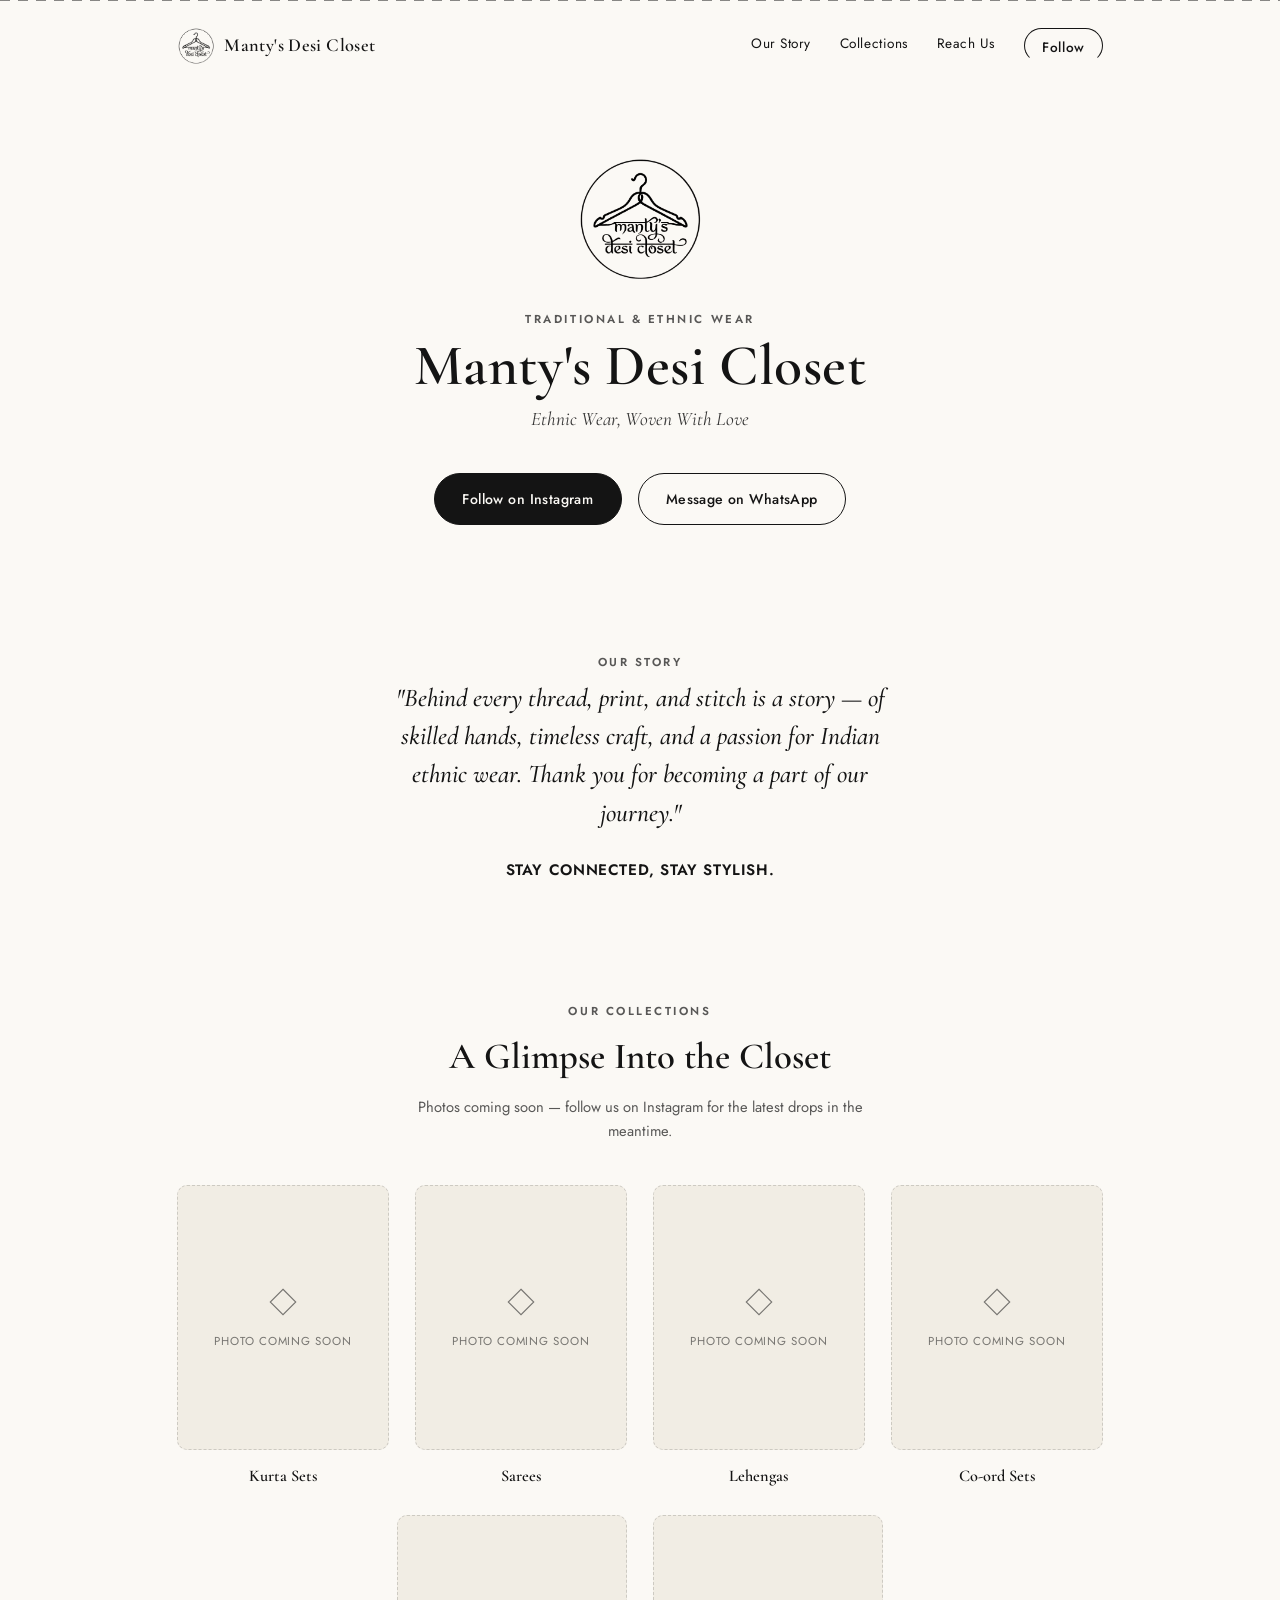
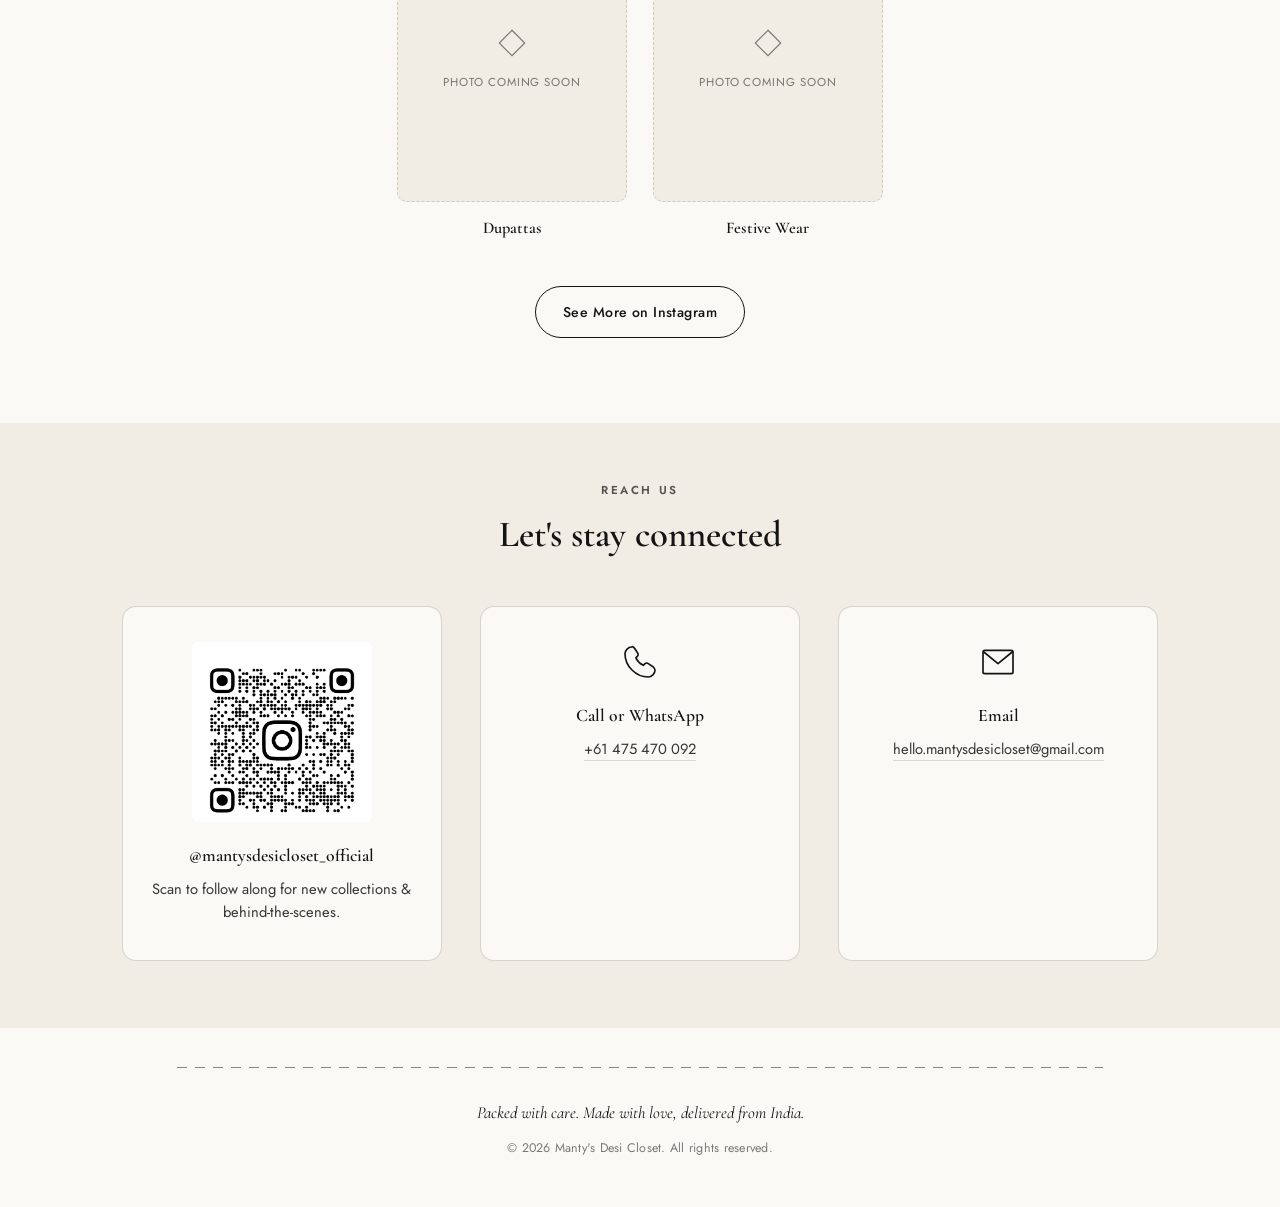
==== index.html @ e82a2940 "Add files via upload" ====
<!doctype html>
<html lang="en">
<head>
<meta charset="UTF-8">
<meta name="viewport" content="width=device-width, initial-scale=1.0">
<title>Manty's Desi Closet — Ethnic Wear, Woven With Love</title>
<meta name="description" content="Manty's Desi Closet — traditional Indian ethnic wear, handpicked and packed with care. Follow us on Instagram for the latest collections.">

<link rel="preconnect" href="https://fonts.googleapis.com">
<link rel="preconnect" href="https://fonts.gstatic.com" crossorigin>
<link href="https://fonts.googleapis.com/css2?family=Cormorant+Garamond:ital,wght@0,500;0,600;1,500&family=Jost:wght@400;500;600&display=swap" rel="stylesheet">
<link rel="stylesheet" href="style.css">
</head>
<body>

<div class="stitch-border top" aria-hidden="true"></div>

<header class="nav">
  <a class="nav__mark" href="#top" aria-label="Manty's Desi Closet — home">
    <img src="assets/logo.png" alt="" width="40" height="40">
    <span>Manty's Desi Closet</span>
  </a>
  <nav class="nav__links">
    <a href="#story">Our Story</a>
    <a href="#gallery">Collections</a>
    <a href="#reach">Reach Us</a>
    <a class="nav__cta" href="https://instagram.com/mantysdesicloset_official" target="_blank" rel="noopener">Follow</a>
  </nav>
</header>

<main id="top">

  <!-- ============ HERO ============ -->
  <section class="hero">
    <img class="hero__emblem" src="assets/logo.png" alt="Manty's Desi Closet emblem — a hanger with the brand name">
    <p class="eyebrow">Traditional &amp; Ethnic Wear</p>
    <h1>Manty's Desi Closet</h1>
    <p class="tagline">Ethnic Wear, Woven With Love</p>

    <div class="hero__actions">
      <a class="btn btn--solid" href="https://instagram.com/mantysdesicloset_official" target="_blank" rel="noopener">
        Follow on Instagram
      </a>
      <a class="btn btn--outline" href="https://wa.me/61475470092" target="_blank" rel="noopener">
        Message on WhatsApp
      </a>
    </div>
  </section>

  <!-- ============ STITCH DIVIDER (signature element) ============ -->
  <div class="stitch-divider" aria-hidden="true">
    <svg viewBox="0 0 1200 60" preserveAspectRatio="none">
      <path class="stitch-path" d="M0,30 C 150,0 300,60 450,30 C 600,0 750,60 900,30 C 1000,10 1100,50 1200,30"/>
    </svg>
  </div>

  <!-- ============ STORY ============ -->
  <section class="story" id="story">
    <p class="eyebrow">Our Story</p>
    <blockquote>
      "Behind every thread, print, and stitch is a story — of skilled hands,
      timeless craft, and a passion for Indian ethnic wear. Thank you for
      becoming a part of our journey."
    </blockquote>
    <p class="story__sub">Stay connected, stay stylish.</p>
  </section>

  <div class="stitch-divider stitch-divider--flip" aria-hidden="true">
    <svg viewBox="0 0 1200 60" preserveAspectRatio="none">
      <path class="stitch-path" d="M0,30 C 150,0 300,60 450,30 C 600,0 750,60 900,30 C 1000,10 1100,50 1200,30"/>
    </svg>
  </div>

  <!-- ============ GALLERY / PRODUCTS ============
       HOW TO ADD YOUR OWN PHOTOS:
       1. Drop your product photos into the assets/gallery/ folder
          (portrait photos, roughly 4:5 ratio, work best).
       2. For each <figure class="gallery__item"> below, replace the
          <div class="gallery__placeholder">...</div> block with:
            <img src="assets/gallery/your-photo.jpg" alt="Describe the outfit">
       3. Update the <figcaption> text with the product name/price if you'd like.
       4. Duplicate a <figure> block to add more items, or delete extras.
  ============================================================ -->
  <section class="gallery" id="gallery">
    <p class="eyebrow">Our Collections</p>
    <h2>A Glimpse Into the Closet</h2>
    <p class="gallery__intro">Photos coming soon — follow us on Instagram for the latest drops in the meantime.</p>

    <div class="gallery__grid">

      <figure class="gallery__item">
        <div class="gallery__placeholder">
          <svg viewBox="0 0 48 48" aria-hidden="true"><path d="M24 6 L42 24 L24 42 L6 24 Z" fill="none" stroke="currentColor" stroke-width="1.5"/></svg>
          <span>Photo coming soon</span>
        </div>
        <figcaption>Kurta Sets</figcaption>
      </figure>

      <figure class="gallery__item">
        <div class="gallery__placeholder">
          <svg viewBox="0 0 48 48" aria-hidden="true"><path d="M24 6 L42 24 L24 42 L6 24 Z" fill="none" stroke="currentColor" stroke-width="1.5"/></svg>
          <span>Photo coming soon</span>
        </div>
        <figcaption>Sarees</figcaption>
      </figure>

      <figure class="gallery__item">
        <div class="gallery__placeholder">
          <svg viewBox="0 0 48 48" aria-hidden="true"><path d="M24 6 L42 24 L24 42 L6 24 Z" fill="none" stroke="currentColor" stroke-width="1.5"/></svg>
          <span>Photo coming soon</span>
        </div>
        <figcaption>Lehengas</figcaption>
      </figure>

      <figure class="gallery__item">
        <div class="gallery__placeholder">
          <svg viewBox="0 0 48 48" aria-hidden="true"><path d="M24 6 L42 24 L24 42 L6 24 Z" fill="none" stroke="currentColor" stroke-width="1.5"/></svg>
          <span>Photo coming soon</span>
        </div>
        <figcaption>Co-ord Sets</figcaption>
      </figure>

      <figure class="gallery__item">
        <div class="gallery__placeholder">
          <svg viewBox="0 0 48 48" aria-hidden="true"><path d="M24 6 L42 24 L24 42 L6 24 Z" fill="none" stroke="currentColor" stroke-width="1.5"/></svg>
          <span>Photo coming soon</span>
        </div>
        <figcaption>Dupattas</figcaption>
      </figure>

      <figure class="gallery__item">
        <div class="gallery__placeholder">
          <svg viewBox="0 0 48 48" aria-hidden="true"><path d="M24 6 L42 24 L24 42 L6 24 Z" fill="none" stroke="currentColor" stroke-width="1.5"/></svg>
          <span>Photo coming soon</span>
        </div>
        <figcaption>Festive Wear</figcaption>
      </figure>

    </div>

    <a class="btn btn--outline gallery__cta" href="https://instagram.com/mantysdesicloset_official" target="_blank" rel="noopener">
      See More on Instagram
    </a>
  </section>

  <div class="stitch-divider" aria-hidden="true">
    <svg viewBox="0 0 1200 60" preserveAspectRatio="none">
      <path class="stitch-path" d="M0,30 C 150,0 300,60 450,30 C 600,0 750,60 900,30 C 1000,10 1100,50 1200,30"/>
    </svg>
  </div>

  <!-- ============ REACH US ============ -->
  <section class="reach" id="reach">
    <p class="eyebrow">Reach Us</p>
    <h2>Let's stay connected</h2>

    <div class="reach__grid">

      <article class="reach__card reach__card--qr">
        <img src="assets/qr.png" alt="QR code to follow Manty's Desi Closet on Instagram" width="180" height="180">
        <h3>@mantysdesicloset_official</h3>
        <p>Scan to follow along for new collections &amp; behind-the-scenes.</p>
      </article>

      <article class="reach__card">
        <svg class="reach__icon" viewBox="0 0 48 48" aria-hidden="true">
          <path d="M14 6c-4 0-8 4-8 8 0 15 13 28 28 28 4 0 8-4 8-8 0-2-1-3-2-4l-6-4c-1-1-3-1-4 0l-2 2c-4-2-7-5-9-9l2-2c1-1 1-3 0-4l-4-6c-1-1-2-2-3-1Z" fill="none" stroke="currentColor" stroke-width="2" stroke-linejoin="round"/>
        </svg>
        <h3>Call or WhatsApp</h3>
        <p><a href="tel:+61475470092">+61&nbsp;475&nbsp;470&nbsp;092</a></p>
      </article>

      <article class="reach__card">
        <svg class="reach__icon" viewBox="0 0 48 48" aria-hidden="true">
          <rect x="6" y="10" width="36" height="28" rx="2" fill="none" stroke="currentColor" stroke-width="2"/>
          <path d="M7 12l17 14L41 12" fill="none" stroke="currentColor" stroke-width="2" stroke-linecap="round" stroke-linejoin="round"/>
        </svg>
        <h3>Email</h3>
        <p><a href="mailto:hello.mantysdesicloset@gmail.com">hello.mantysdesicloset@gmail.com</a></p>
      </article>

    </div>
  </section>

</main>

<footer class="footer">
  <div class="stitch-border" aria-hidden="true"></div>
  <p class="footer__note">Packed with care. Made with love, delivered from India.</p>
  <p class="footer__copy">&copy; <span id="year"></span> Manty's Desi Closet. All rights reserved.</p>
</footer>

<script>
  document.getElementById('year').textContent = new Date().getFullYear();

  // Draw-in animation for the stitch dividers when they enter view
  const paths = document.querySelectorAll('.stitch-path');
  paths.forEach(p => {
    const len = p.getTotalLength();
    p.style.strokeDasharray = len;
    p.style.strokeDashoffset = len;
  });
  const io = new IntersectionObserver((entries) => {
    entries.forEach(e => {
      if (e.isIntersecting) {
        e.target.classList.add('is-drawn');
        io.unobserve(e.target);
      }
    });
  }, { threshold: 0.4 });
  document.querySelectorAll('.stitch-divider').forEach(el => io.observe(el));
</script>

</body>
</html>
---- style.css ----
/* ===========================================================
   Manty's Desi Closet — tokens
   =========================================================== */
:root {
  --ink: #141414;
  --paper: #FBF9F5;
  --paper-alt: #F1EDE4;
  --line: rgba(20,20,20,0.16);

  --font-display: 'Cormorant Garamond', serif;
  --font-body: 'Jost', sans-serif;

  --maxw: 1080px;
  --gutter: 6vw;
}

* { box-sizing: border-box; }

html { scroll-behavior: smooth; }

body {
  margin: 0;
  background: var(--paper);
  color: var(--ink);
  font-family: var(--font-body);
  font-weight: 400;
  line-height: 1.6;
  -webkit-font-smoothing: antialiased;
}

a { color: inherit; }

img { max-width: 100%; display: block; }

.eyebrow {
  font-family: var(--font-body);
  font-size: 0.72rem;
  letter-spacing: 0.22em;
  text-transform: uppercase;
  font-weight: 600;
  margin: 0 0 0.6em;
  opacity: 0.7;
}

/* ===========================================================
   Stitched hairline border — used top of page + footer
   =========================================================== */
.stitch-border {
  height: 1px;
  background-image: repeating-linear-gradient(
    to right, var(--ink) 0 10px, transparent 10px 18px
  );
  opacity: 0.5;
}
.stitch-border.top { margin: 0; }

/* ===========================================================
   Nav
   =========================================================== */
.nav {
  max-width: var(--maxw);
  margin: 0 auto;
  padding: 1.6rem var(--gutter) 1rem;
  display: flex;
  align-items: center;
  justify-content: space-between;
  gap: 1rem;
  flex-wrap: wrap;
}
.nav__mark {
  display: flex;
  align-items: center;
  gap: 0.6rem;
  text-decoration: none;
  font-family: var(--font-display);
  font-weight: 600;
  font-size: 1.15rem;
  letter-spacing: 0.02em;
}
.nav__mark img { width: 38px; height: 38px; }
.nav__links {
  display: flex;
  align-items: center;
  gap: 1.8rem;
  font-size: 0.85rem;
  letter-spacing: 0.04em;
}
.nav__links a {
  text-decoration: none;
  padding-bottom: 3px;
  border-bottom: 1px solid transparent;
  transition: border-color 0.2s ease;
}
.nav__links a:not(.nav__cta):hover { border-color: var(--ink); }
.nav__cta {
  border: 1px solid var(--ink);
  padding: 0.5rem 1.1rem;
  border-radius: 999px;
  font-weight: 500;
}
.nav__cta:hover { background: var(--ink); color: var(--paper); }

/* ===========================================================
   Hero
   =========================================================== */
.hero {
  max-width: 720px;
  margin: 0 auto;
  padding: 4.5rem var(--gutter) 3.5rem;
  text-align: center;
  display: flex;
  flex-direction: column;
  align-items: center;
}
.hero__emblem {
  width: 132px;
  height: 132px;
  margin-bottom: 1.6rem;
}
.hero h1 {
  font-family: var(--font-display);
  font-weight: 600;
  font-size: clamp(2.4rem, 6vw, 3.6rem);
  letter-spacing: 0.01em;
  margin: 0 0 0.5rem;
  line-height: 1.05;
}
.hero .tagline {
  font-family: var(--font-display);
  font-style: italic;
  font-size: 1.2rem;
  margin: 0 0 2.4rem;
  opacity: 0.85;
}
.hero__actions {
  display: flex;
  gap: 1rem;
  flex-wrap: wrap;
  justify-content: center;
}

.btn {
  display: inline-block;
  text-decoration: none;
  font-family: var(--font-body);
  font-size: 0.88rem;
  font-weight: 500;
  letter-spacing: 0.03em;
  padding: 0.85rem 1.7rem;
  border-radius: 999px;
  border: 1px solid var(--ink);
  transition: background 0.2s ease, color 0.2s ease, transform 0.15s ease;
}
.btn:hover { transform: translateY(-1px); }
.btn--solid { background: var(--ink); color: var(--paper); }
.btn--solid:hover { background: #000; }
.btn--outline { background: transparent; color: var(--ink); }
.btn--outline:hover { background: var(--ink); color: var(--paper); }

/* ===========================================================
   Signature stitch divider
   =========================================================== */
.stitch-divider {
  max-width: var(--maxw);
  margin: 0 auto;
  padding: 0 var(--gutter);
  line-height: 0;
}
.stitch-divider svg { width: 100%; height: 34px; display: block; }
.stitch-divider--flip svg { transform: scaleY(-1); }
.stitch-path {
  fill: none;
  stroke: var(--ink);
  stroke-width: 2;
  stroke-linecap: round;
  stroke-dasharray: 6 10;
  transition: stroke-dashoffset 1.4s ease;
}
.stitch-path.is-drawn { stroke-dashoffset: 0 !important; }

/* ===========================================================
   Story
   =========================================================== */
.story {
  max-width: 680px;
  margin: 0 auto;
  padding: 2.4rem var(--gutter) 2.8rem;
  text-align: center;
}
.story blockquote {
  margin: 0;
  font-family: var(--font-display);
  font-style: italic;
  font-size: clamp(1.25rem, 3vw, 1.6rem);
  line-height: 1.5;
  font-weight: 500;
}
.story__sub {
  margin: 1.6rem 0 0;
  font-weight: 600;
  letter-spacing: 0.04em;
  font-size: 0.95rem;
  text-transform: uppercase;
}

/* ===========================================================
   Gallery / Products
   =========================================================== */
.gallery {
  max-width: var(--maxw);
  margin: 0 auto;
  padding: 2.6rem var(--gutter) 3.2rem;
  text-align: center;
}
.gallery h2 {
  font-family: var(--font-display);
  font-weight: 600;
  font-size: clamp(1.7rem, 4vw, 2.3rem);
  margin: 0 0 0.6rem;
}
.gallery__intro {
  max-width: 480px;
  margin: 0 auto 2.6rem;
  font-size: 0.92rem;
  opacity: 0.7;
}
.gallery__grid {
  display: flex;
  flex-wrap: wrap;
  justify-content: center;
  gap: 1.6rem;
  margin-bottom: 2.4rem;
}
.gallery__item {
  margin: 0;
  flex: 1 1 200px;
  max-width: 230px;
}
.gallery__item img {
  width: 100%;
  aspect-ratio: 4 / 5;
  object-fit: cover;
  border-radius: 10px;
  border: 1px solid var(--line);
}
.gallery__placeholder {
  aspect-ratio: 4 / 5;
  border: 1px dashed var(--line);
  border-radius: 10px;
  background: var(--paper-alt);
  display: flex;
  flex-direction: column;
  align-items: center;
  justify-content: center;
  gap: 0.8rem;
  color: var(--ink);
}
.gallery__placeholder svg {
  width: 34px;
  height: 34px;
  opacity: 0.55;
}
.gallery__placeholder span {
  font-size: 0.72rem;
  letter-spacing: 0.08em;
  text-transform: uppercase;
  opacity: 0.55;
}
.gallery__item figcaption {
  margin-top: 0.8rem;
  font-family: var(--font-display);
  font-weight: 600;
  font-size: 1.02rem;
}
.gallery__cta { margin-top: 0.4rem; }

/* ===========================================================
   Reach us
   =========================================================== */
.reach {
  background: var(--paper-alt);
  padding: 3.6rem var(--gutter) 4.2rem;
  text-align: center;
}
.reach h2 {
  font-family: var(--font-display);
  font-weight: 600;
  font-size: clamp(1.7rem, 4vw, 2.3rem);
  margin: 0 0 2.6rem;
}
.reach__grid {
  max-width: var(--maxw);
  margin: 0 auto;
  display: flex;
  flex-wrap: wrap;
  justify-content: center;
  gap: 2.4rem;
}
.reach__card {
  flex: 1 1 260px;
  max-width: 320px;
  background: var(--paper);
  border: 1px solid var(--line);
  border-radius: 14px;
  padding: 2.2rem 1.6rem;
  display: flex;
  flex-direction: column;
  align-items: center;
}
.reach__card img { border-radius: 6px; margin-bottom: 1.2rem; }
.reach__icon {
  width: 40px;
  height: 40px;
  color: var(--ink);
  margin-bottom: 1.2rem;
}
.reach__card h3 {
  font-family: var(--font-display);
  font-weight: 600;
  font-size: 1.1rem;
  margin: 0 0 0.5rem;
  word-break: break-word;
}
.reach__card p {
  margin: 0;
  font-size: 0.92rem;
  opacity: 0.85;
}
.reach__card a { text-decoration: none; border-bottom: 1px solid var(--line); }
.reach__card a:hover { border-color: var(--ink); }

/* ===========================================================
   Footer
   =========================================================== */
.footer {
  max-width: var(--maxw);
  margin: 0 auto;
  padding: 2.4rem var(--gutter) 3rem;
  text-align: center;
}
.footer .stitch-border { margin-bottom: 2rem; }
.footer__note {
  font-family: var(--font-display);
  font-style: italic;
  font-size: 1.05rem;
  margin: 0 0 0.8rem;
}
.footer__copy {
  font-size: 0.78rem;
  opacity: 0.55;
  margin: 0;
  letter-spacing: 0.02em;
}

/* ===========================================================
   Responsive
   =========================================================== */
@media (max-width: 760px) {
  .reach__card { flex-basis: 100%; max-width: 380px; }
  .nav__links { gap: 1.1rem; }
}

/* Respect reduced motion */
@media (prefers-reduced-motion: reduce) {
  html { scroll-behavior: auto; }
  .stitch-path { transition: none; stroke-dashoffset: 0; }
}

/* Visible keyboard focus */
a:focus-visible, button:focus-visible {
  outline: 2px solid var(--ink);
  outline-offset: 3px;
}
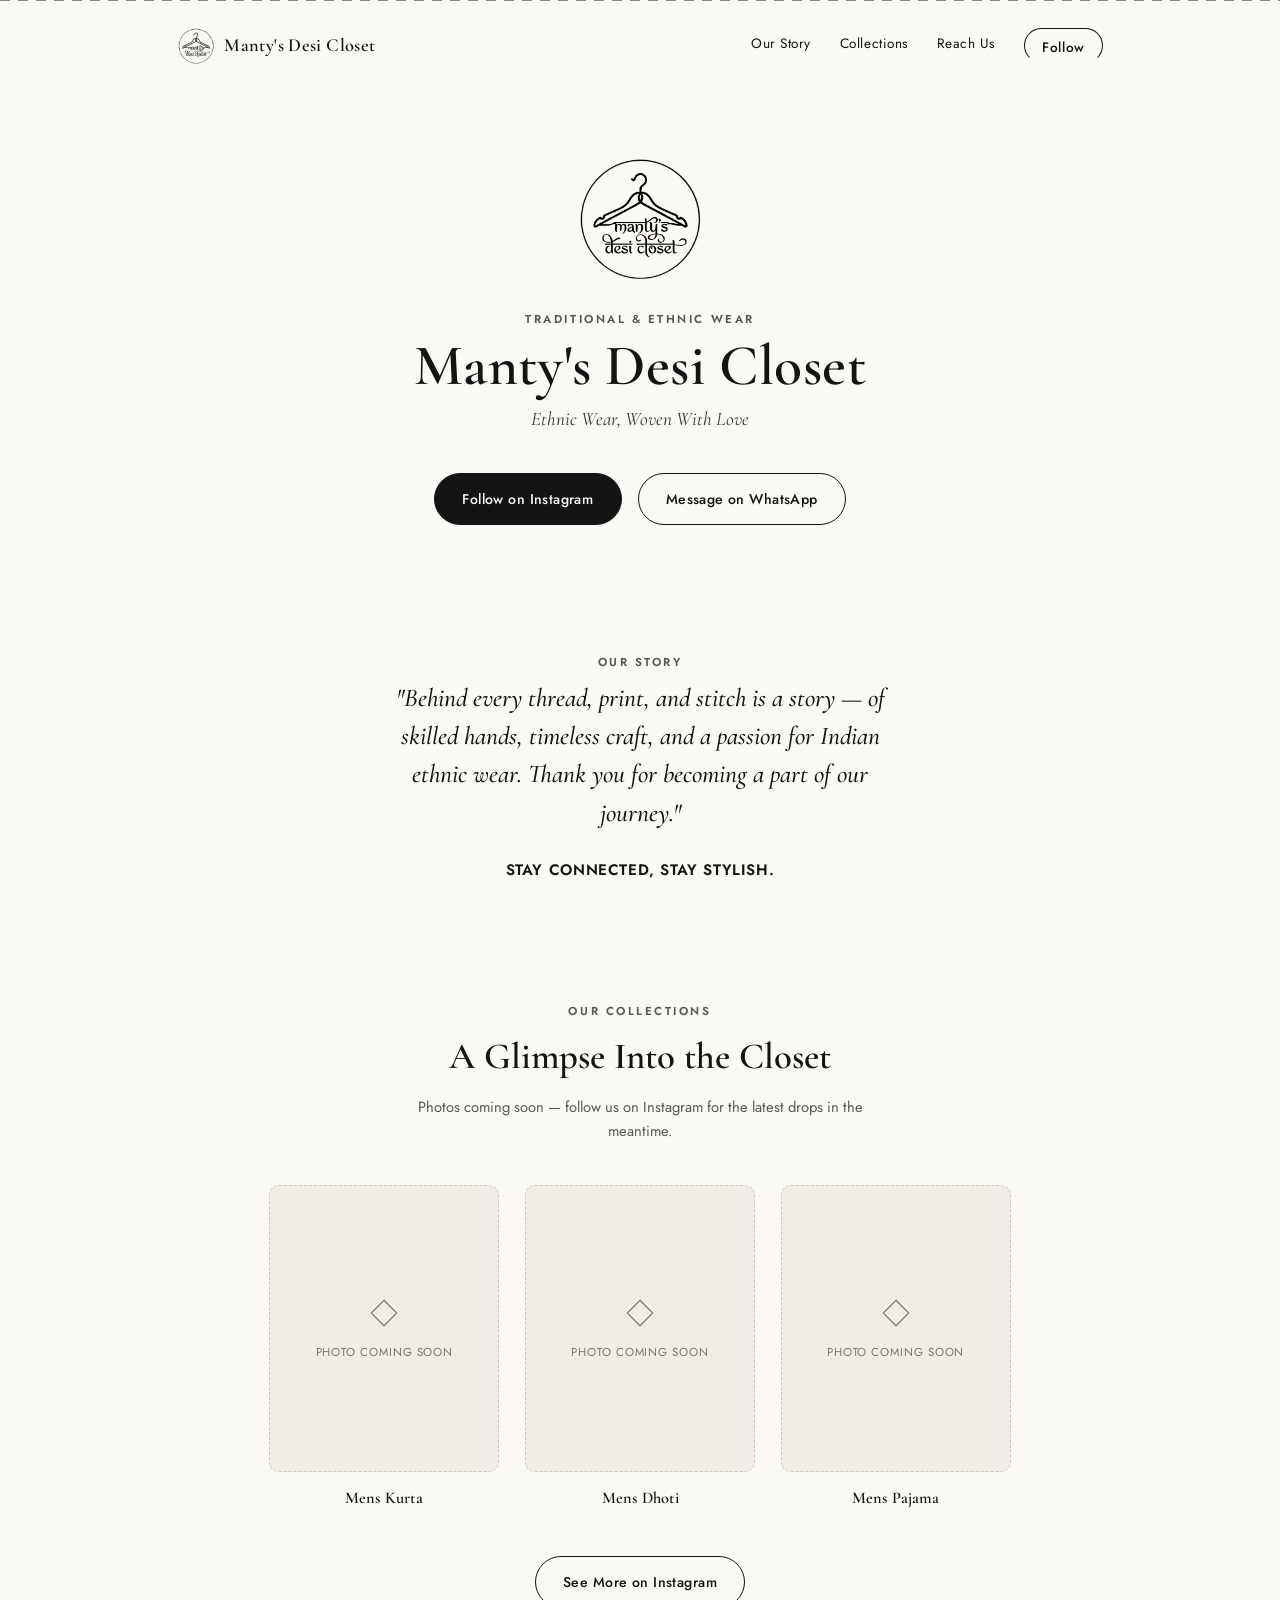
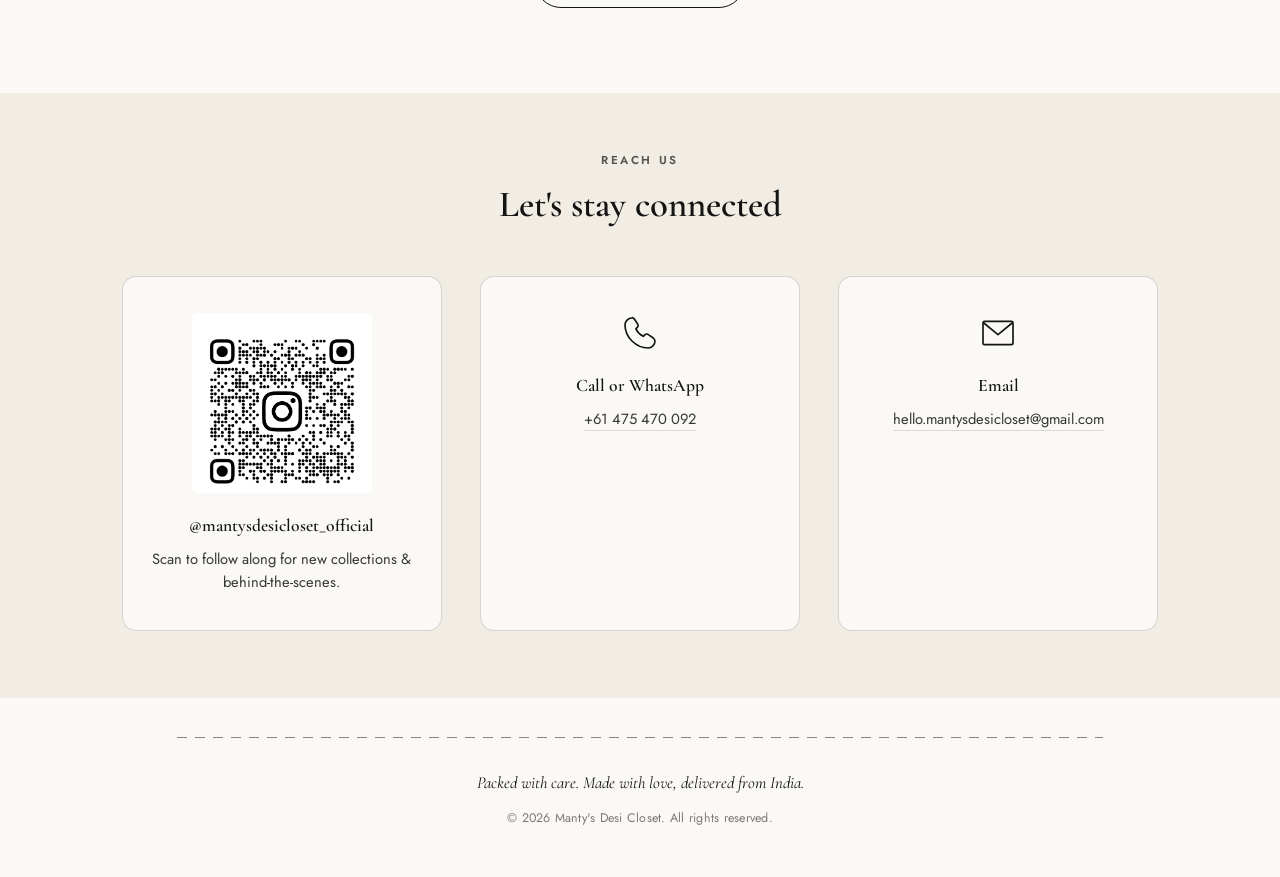
==== commit 4029c01e: "Update index.html" ====
--- a/index.html
+++ b/index.html
@@ -93,26 +93,26 @@
           <svg viewBox="0 0 48 48" aria-hidden="true"><path d="M24 6 L42 24 L24 42 L6 24 Z" fill="none" stroke="currentColor" stroke-width="1.5"/></svg>
           <span>Photo coming soon</span>
         </div>
-        <figcaption>Kurta Sets</figcaption>
-      </figure>
-
-      <figure class="gallery__item">
-        <div class="gallery__placeholder">
-          <svg viewBox="0 0 48 48" aria-hidden="true"><path d="M24 6 L42 24 L24 42 L6 24 Z" fill="none" stroke="currentColor" stroke-width="1.5"/></svg>
-          <span>Photo coming soon</span>
-        </div>
-        <figcaption>Sarees</figcaption>
-      </figure>
-
-      <figure class="gallery__item">
-        <div class="gallery__placeholder">
-          <svg viewBox="0 0 48 48" aria-hidden="true"><path d="M24 6 L42 24 L24 42 L6 24 Z" fill="none" stroke="currentColor" stroke-width="1.5"/></svg>
-          <span>Photo coming soon</span>
-        </div>
-        <figcaption>Lehengas</figcaption>
-      </figure>
-
-      <figure class="gallery__item">
+        <figcaption>Mens Kurta</figcaption>
+      </figure>
+
+      <figure class="gallery__item">
+        <div class="gallery__placeholder">
+          <svg viewBox="0 0 48 48" aria-hidden="true"><path d="M24 6 L42 24 L24 42 L6 24 Z" fill="none" stroke="currentColor" stroke-width="1.5"/></svg>
+          <span>Photo coming soon</span>
+        </div>
+        <figcaption>Mens Dhoti</figcaption>
+      </figure>
+
+      <figure class="gallery__item">
+        <div class="gallery__placeholder">
+          <svg viewBox="0 0 48 48" aria-hidden="true"><path d="M24 6 L42 24 L24 42 L6 24 Z" fill="none" stroke="currentColor" stroke-width="1.5"/></svg>
+          <span>Photo coming soon</span>
+        </div>
+        <figcaption>Mens Pajama</figcaption>
+      </figure>
+
+     <!-- <figure class="gallery__item">
         <div class="gallery__placeholder">
           <svg viewBox="0 0 48 48" aria-hidden="true"><path d="M24 6 L42 24 L24 42 L6 24 Z" fill="none" stroke="currentColor" stroke-width="1.5"/></svg>
           <span>Photo coming soon</span>
@@ -134,7 +134,7 @@
           <span>Photo coming soon</span>
         </div>
         <figcaption>Festive Wear</figcaption>
-      </figure>
+      </figure> -->
 
     </div>
 
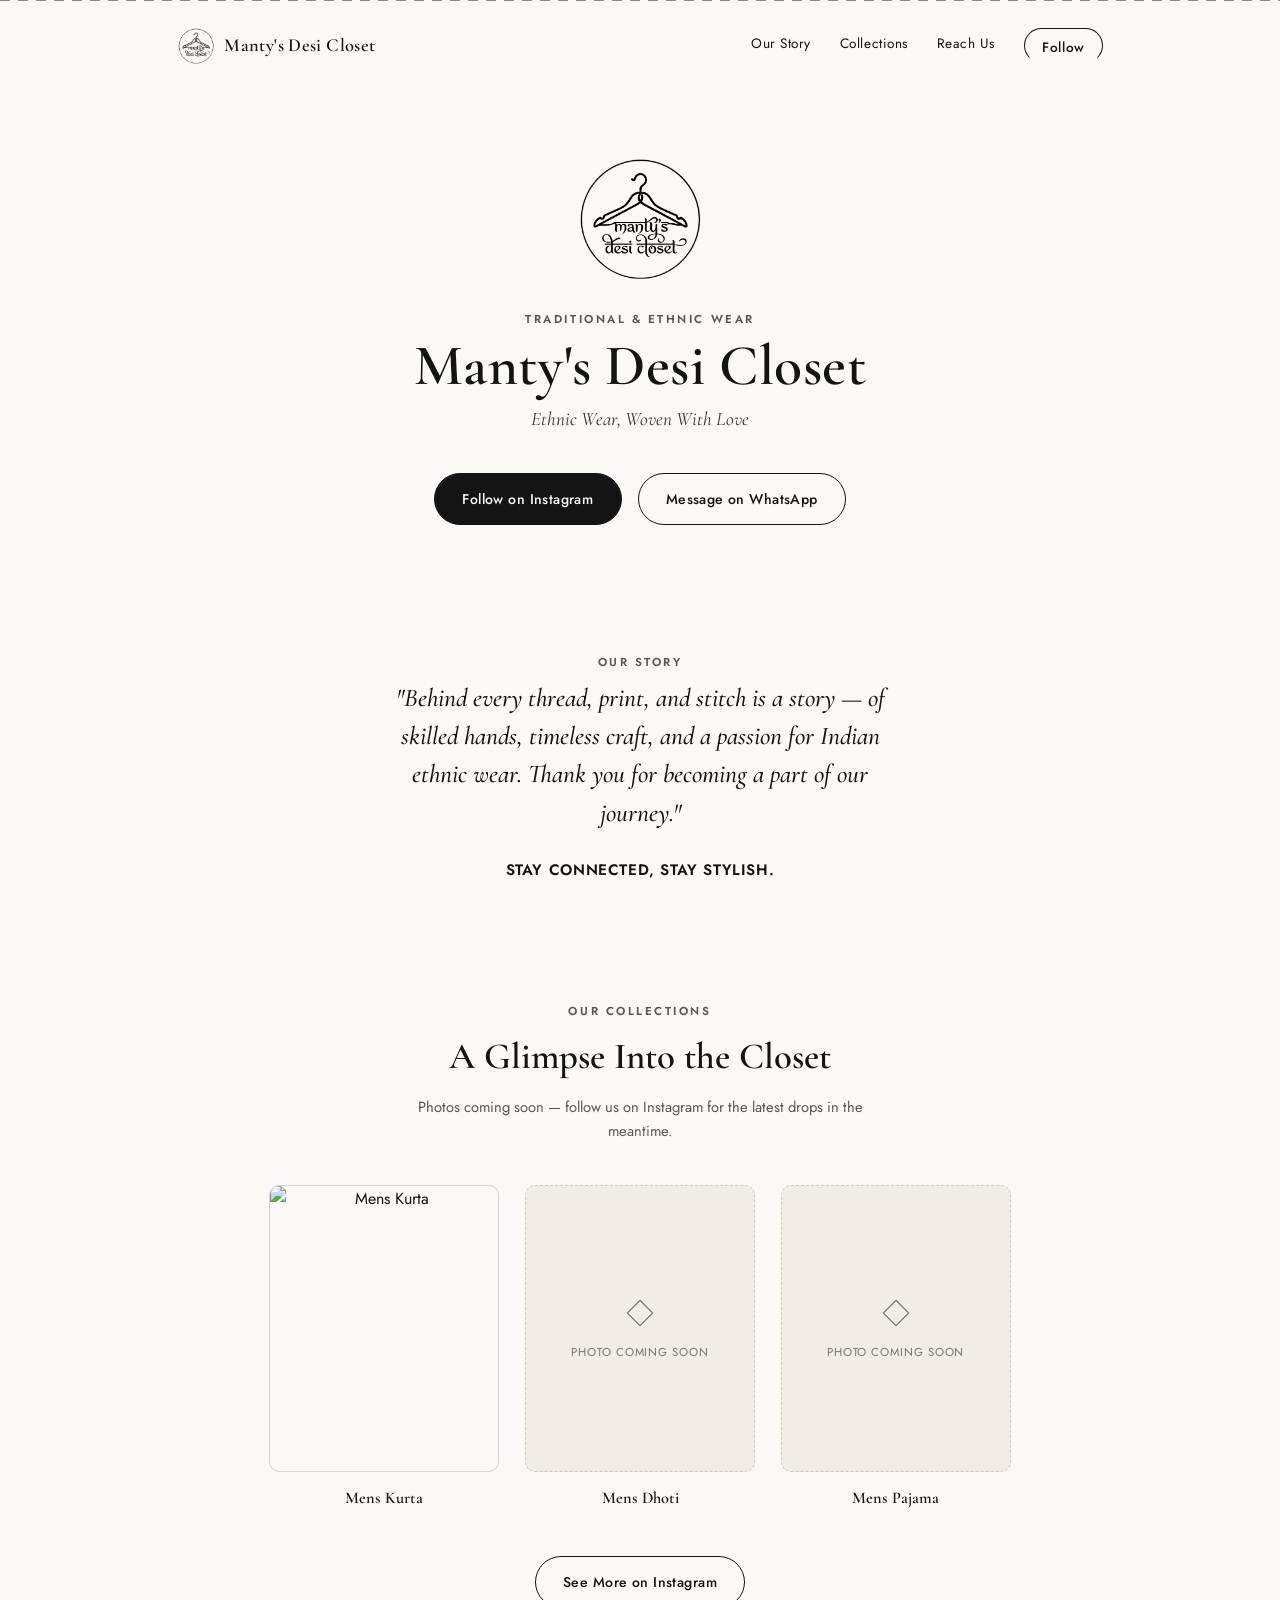
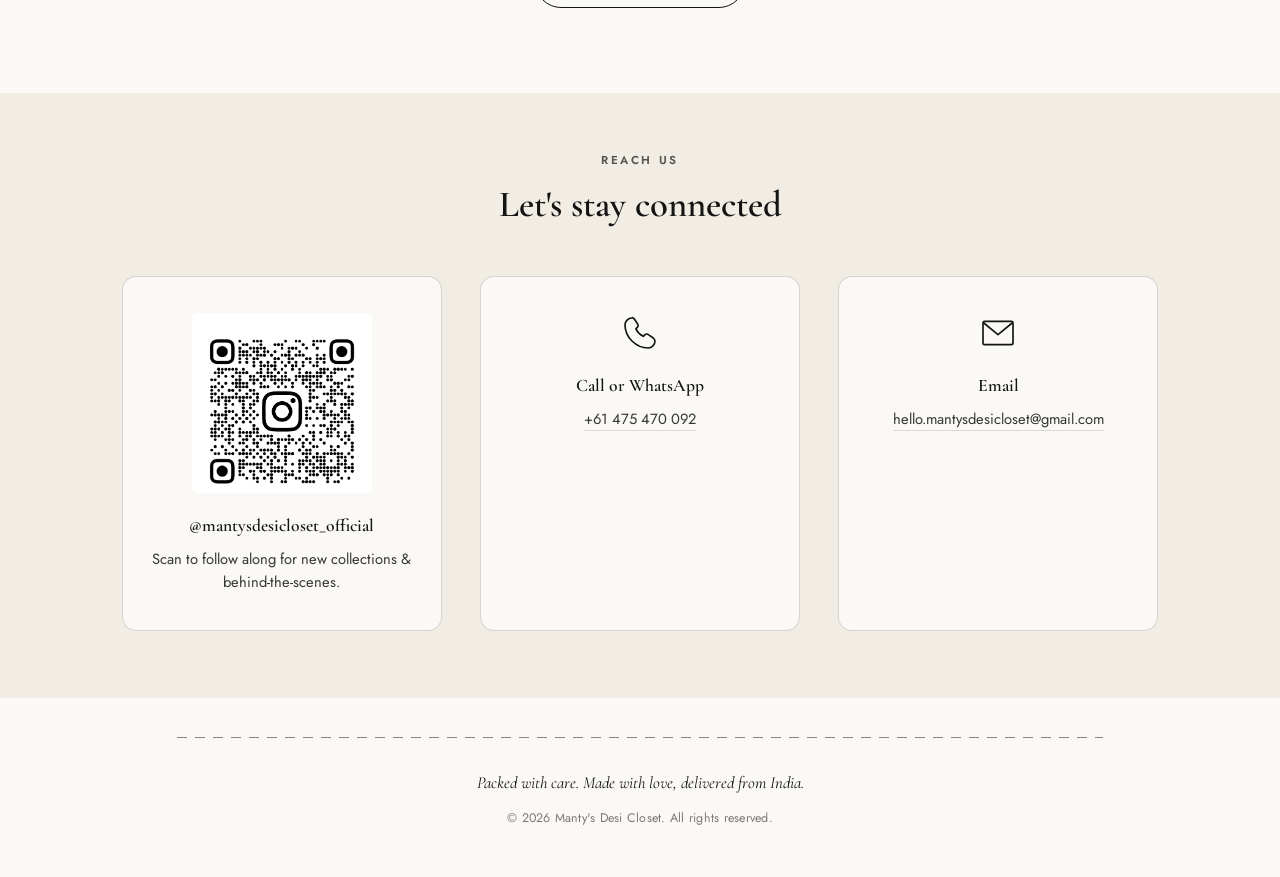
==== commit 31dc59c2: "Update index.html" ====
--- a/index.html
+++ b/index.html
@@ -89,10 +89,11 @@
     <div class="gallery__grid">
 
       <figure class="gallery__item">
-        <div class="gallery__placeholder">
-          <svg viewBox="0 0 48 48" aria-hidden="true"><path d="M24 6 L42 24 L24 42 L6 24 Z" fill="none" stroke="currentColor" stroke-width="1.5"/></svg>
-          <span>Photo coming soon</span>
-        </div>
+        <!-- <div class="gallery__placeholder">
+          <svg viewBox="0 0 48 48" aria-hidden="true"><path d="M24 6 L42 24 L24 42 L6 24 Z" fill="none" stroke="currentColor" stroke-width="1.5"/></svg>
+          <span>Photo coming soon</span>
+        </div> -->
+        <img src="assets/gallery/Mens Kurta.jpg" alt="Mens Kurta">
         <figcaption>Mens Kurta</figcaption>
       </figure>
 
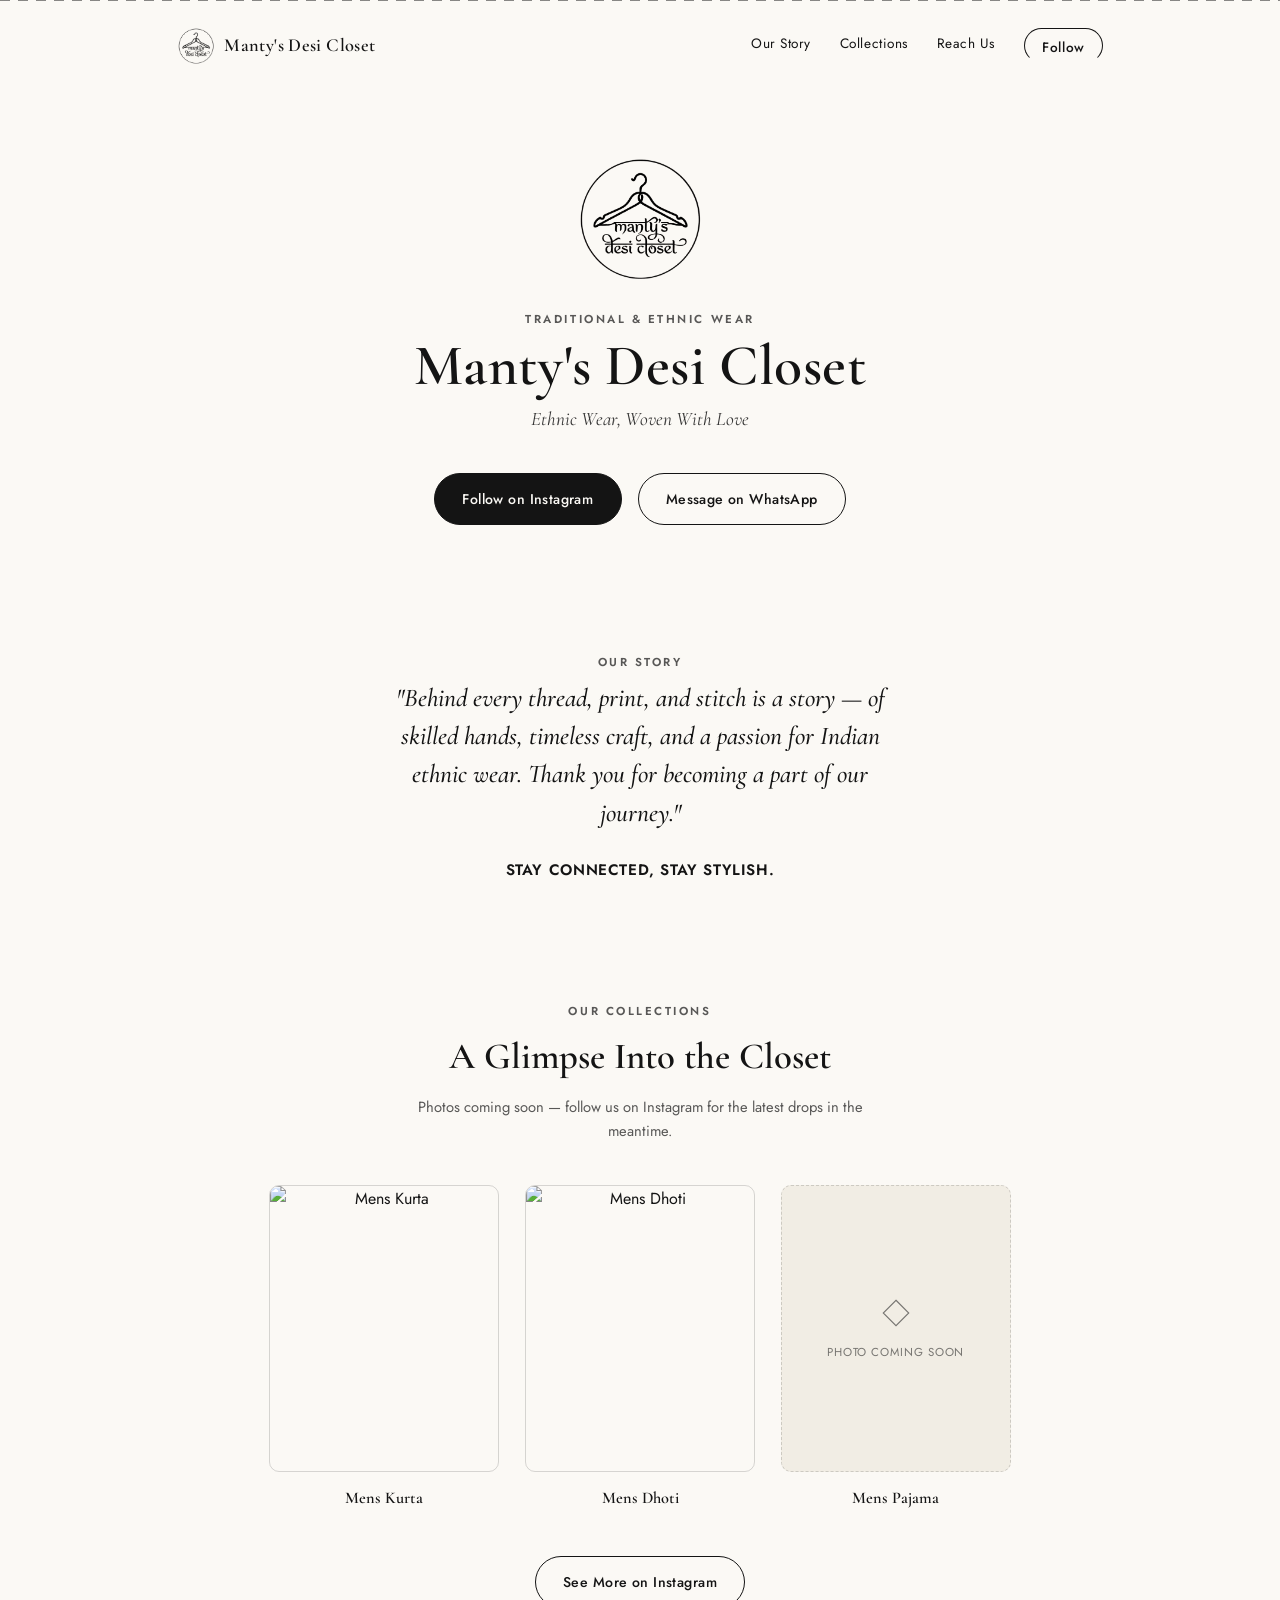
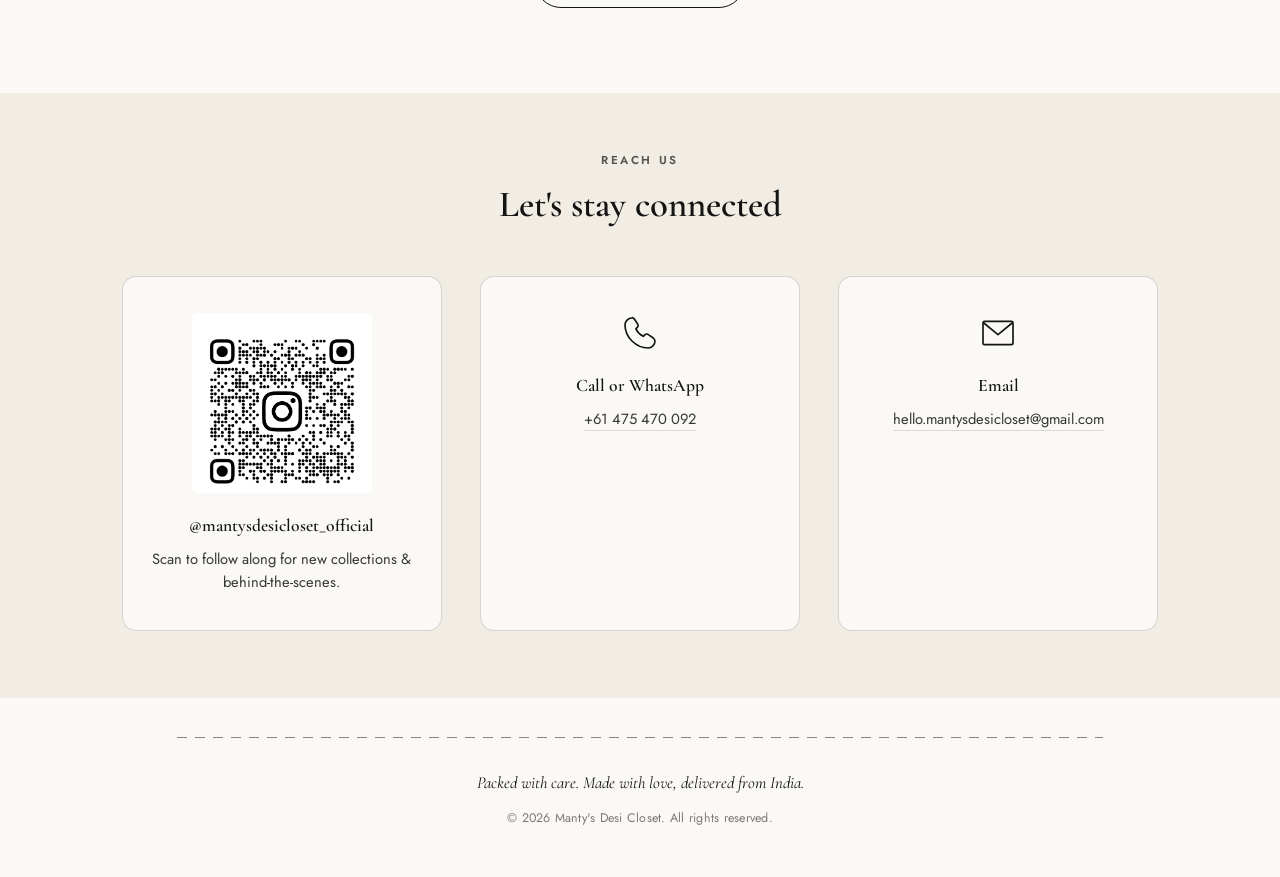
==== commit 21018697: "Update index.html" ====
--- a/index.html
+++ b/index.html
@@ -93,15 +93,16 @@
           <svg viewBox="0 0 48 48" aria-hidden="true"><path d="M24 6 L42 24 L24 42 L6 24 Z" fill="none" stroke="currentColor" stroke-width="1.5"/></svg>
           <span>Photo coming soon</span>
         </div> -->
-        <img src="assets/gallery/Mens Kurta.jpg" alt="Mens Kurta">
+        <img src="assets/gallery/mens-kurta.jpg" alt="Mens Kurta">
         <figcaption>Mens Kurta</figcaption>
       </figure>
 
       <figure class="gallery__item">
-        <div class="gallery__placeholder">
-          <svg viewBox="0 0 48 48" aria-hidden="true"><path d="M24 6 L42 24 L24 42 L6 24 Z" fill="none" stroke="currentColor" stroke-width="1.5"/></svg>
-          <span>Photo coming soon</span>
-        </div>
+       <!-- <div class="gallery__placeholder">
+          <svg viewBox="0 0 48 48" aria-hidden="true"><path d="M24 6 L42 24 L24 42 L6 24 Z" fill="none" stroke="currentColor" stroke-width="1.5"/></svg>
+          <span>Photo coming soon</span>
+        </div> -->
+        <img src="assets/gallery/mens-dhoti.jpg" alt="Mens Dhoti">
         <figcaption>Mens Dhoti</figcaption>
       </figure>
 
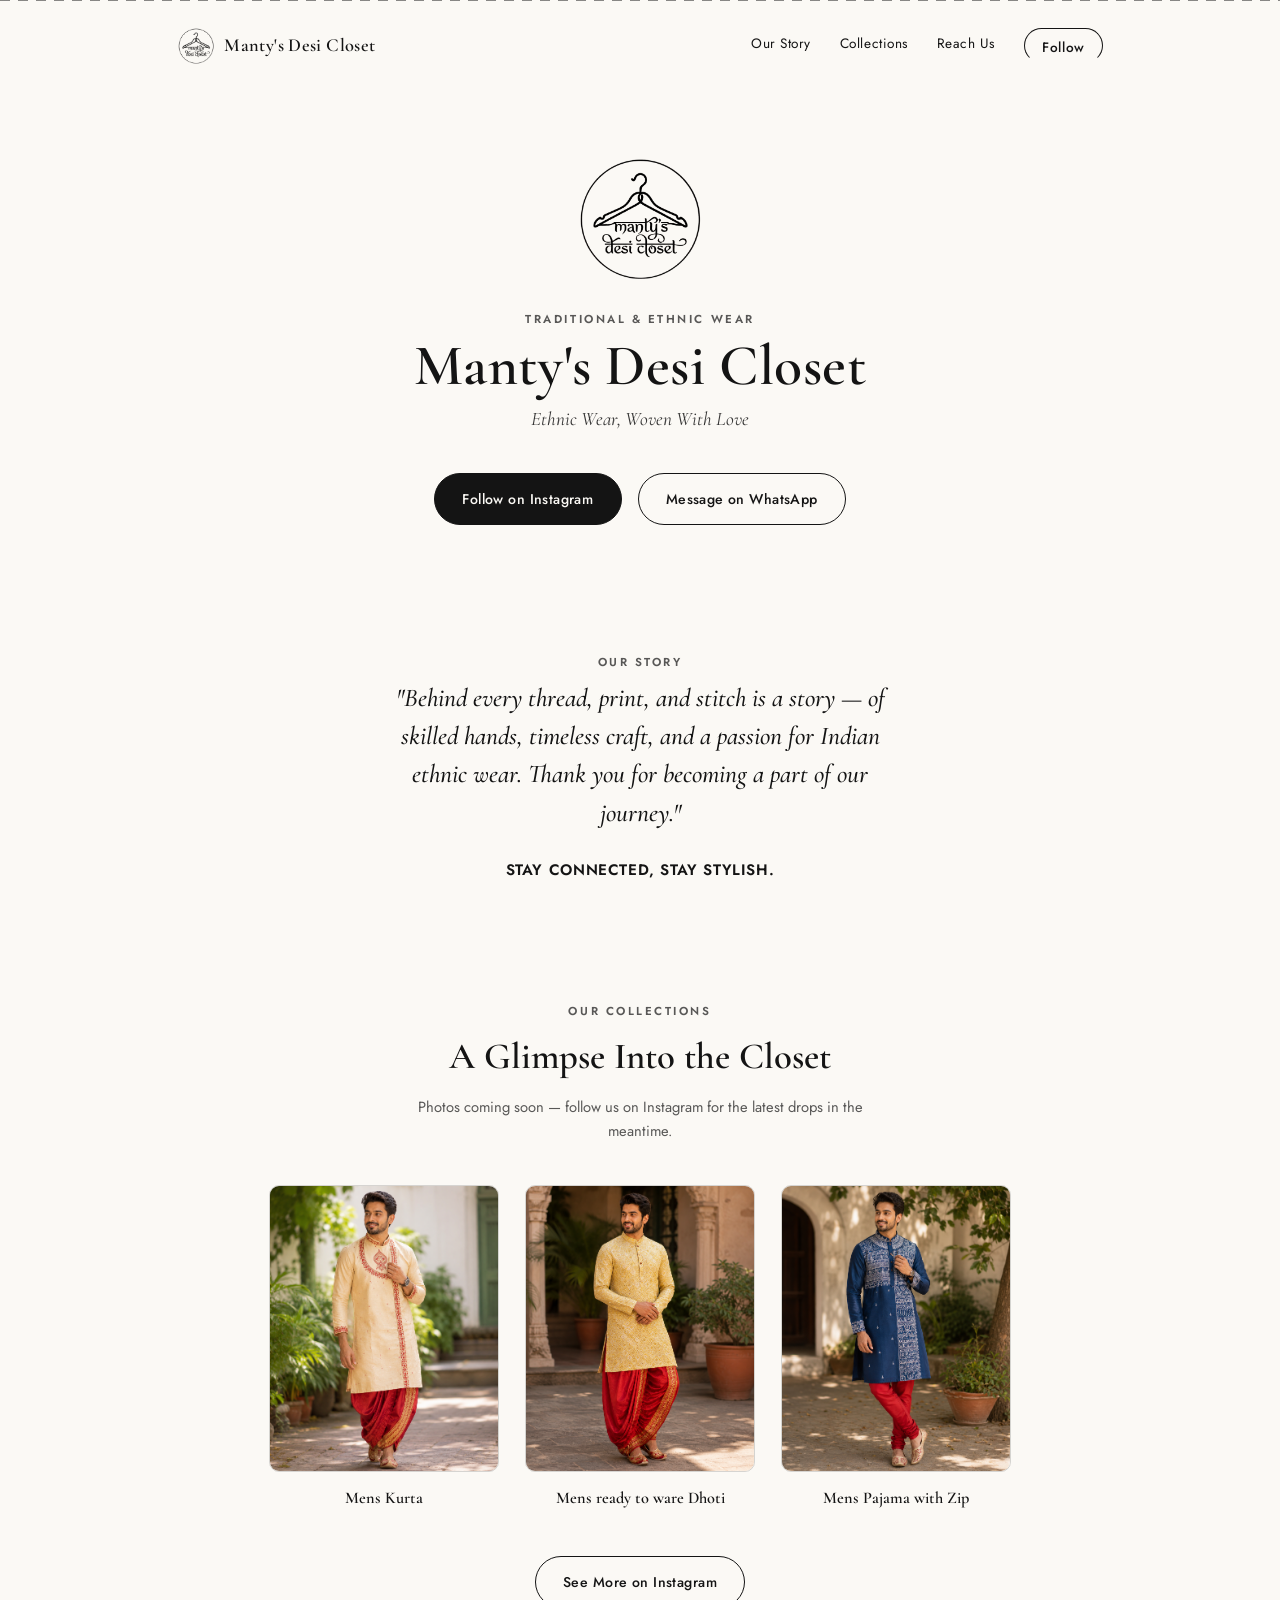
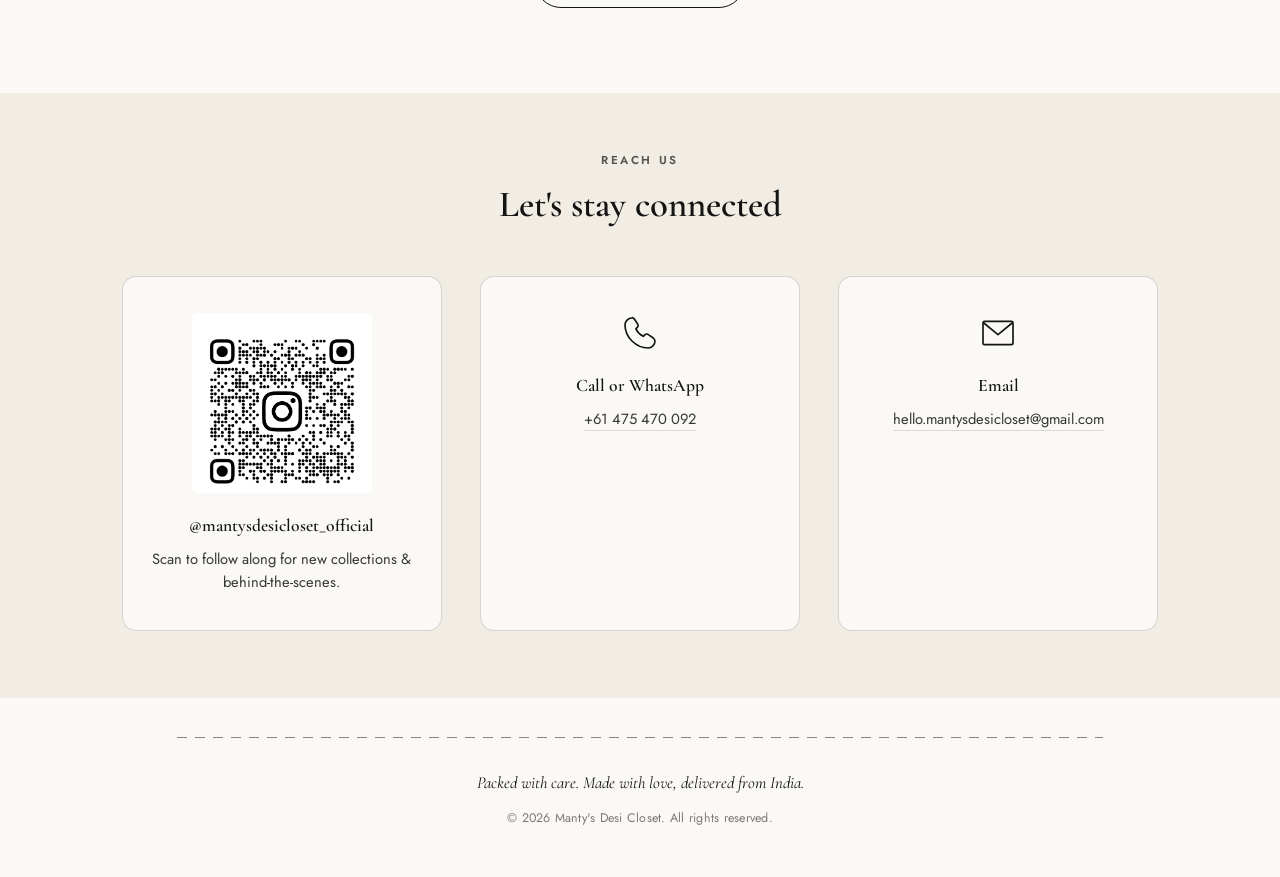
==== commit 73b52a54: "image changes" ====
--- a/index.html
+++ b/index.html
@@ -93,7 +93,7 @@
           <svg viewBox="0 0 48 48" aria-hidden="true"><path d="M24 6 L42 24 L24 42 L6 24 Z" fill="none" stroke="currentColor" stroke-width="1.5"/></svg>
           <span>Photo coming soon</span>
         </div> -->
-        <img src="assets/gallery/mens-kurta.jpg" alt="Mens Kurta">
+        <img src="assets/gallery/mens-kurta.png" alt="Mens Kurta">
         <figcaption>Mens Kurta</figcaption>
       </figure>
 
@@ -102,16 +102,17 @@
           <svg viewBox="0 0 48 48" aria-hidden="true"><path d="M24 6 L42 24 L24 42 L6 24 Z" fill="none" stroke="currentColor" stroke-width="1.5"/></svg>
           <span>Photo coming soon</span>
         </div> -->
-        <img src="assets/gallery/mens-dhoti.jpg" alt="Mens Dhoti">
-        <figcaption>Mens Dhoti</figcaption>
-      </figure>
-
-      <figure class="gallery__item">
-        <div class="gallery__placeholder">
-          <svg viewBox="0 0 48 48" aria-hidden="true"><path d="M24 6 L42 24 L24 42 L6 24 Z" fill="none" stroke="currentColor" stroke-width="1.5"/></svg>
-          <span>Photo coming soon</span>
-        </div>
-        <figcaption>Mens Pajama</figcaption>
+        <img src="assets/gallery/mens-dhoti.png" alt="Mens ready to ware Dhoti">
+        <figcaption>Mens ready to ware Dhoti</figcaption>
+      </figure>
+
+      <figure class="gallery__item">
+        <!-- <div class="gallery__placeholder">
+          <svg viewBox="0 0 48 48" aria-hidden="true"><path d="M24 6 L42 24 L24 42 L6 24 Z" fill="none" stroke="currentColor" stroke-width="1.5"/></svg>
+          <span>Photo coming soon</span>
+        </div>-->
+        <img src="assets/gallery/mens-pajama.png" alt="Mens Pajama with Zip">
+        <figcaption>Mens Pajama with Zip</figcaption>
       </figure>
 
      <!-- <figure class="gallery__item">
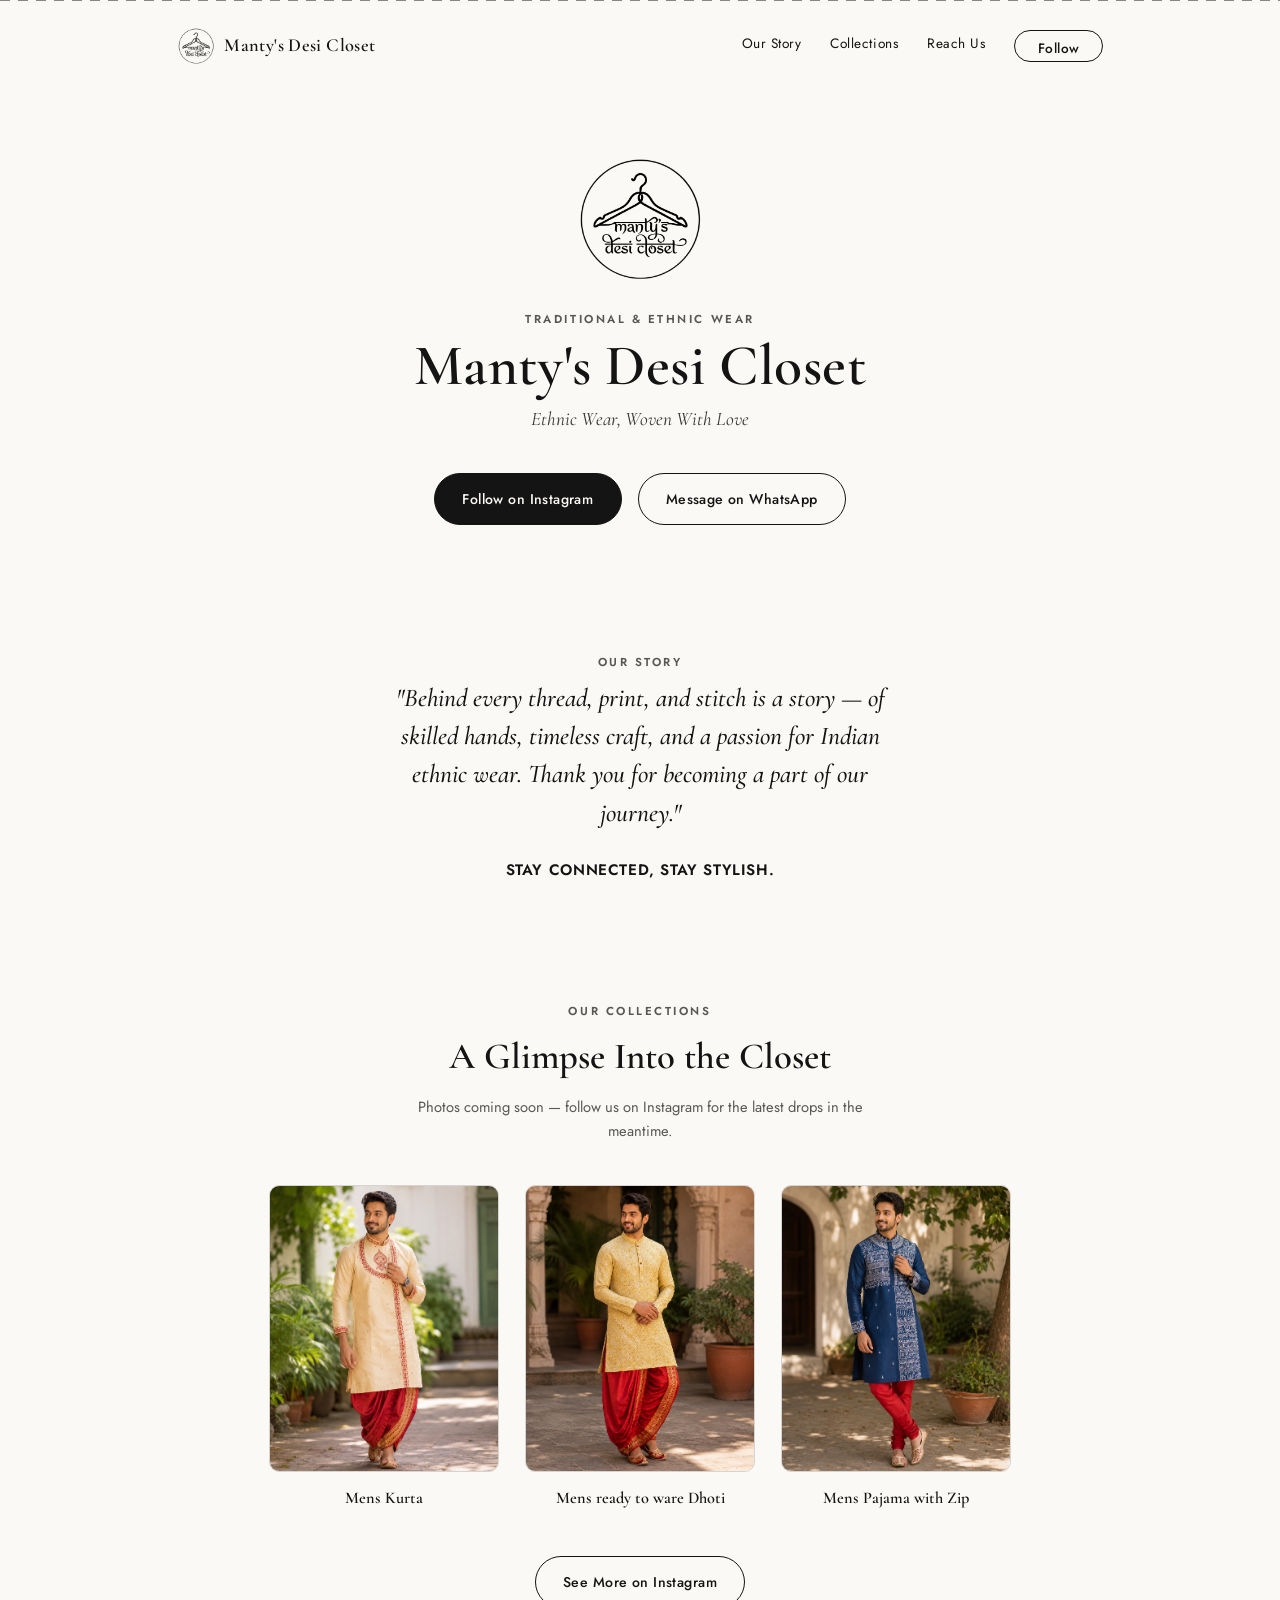
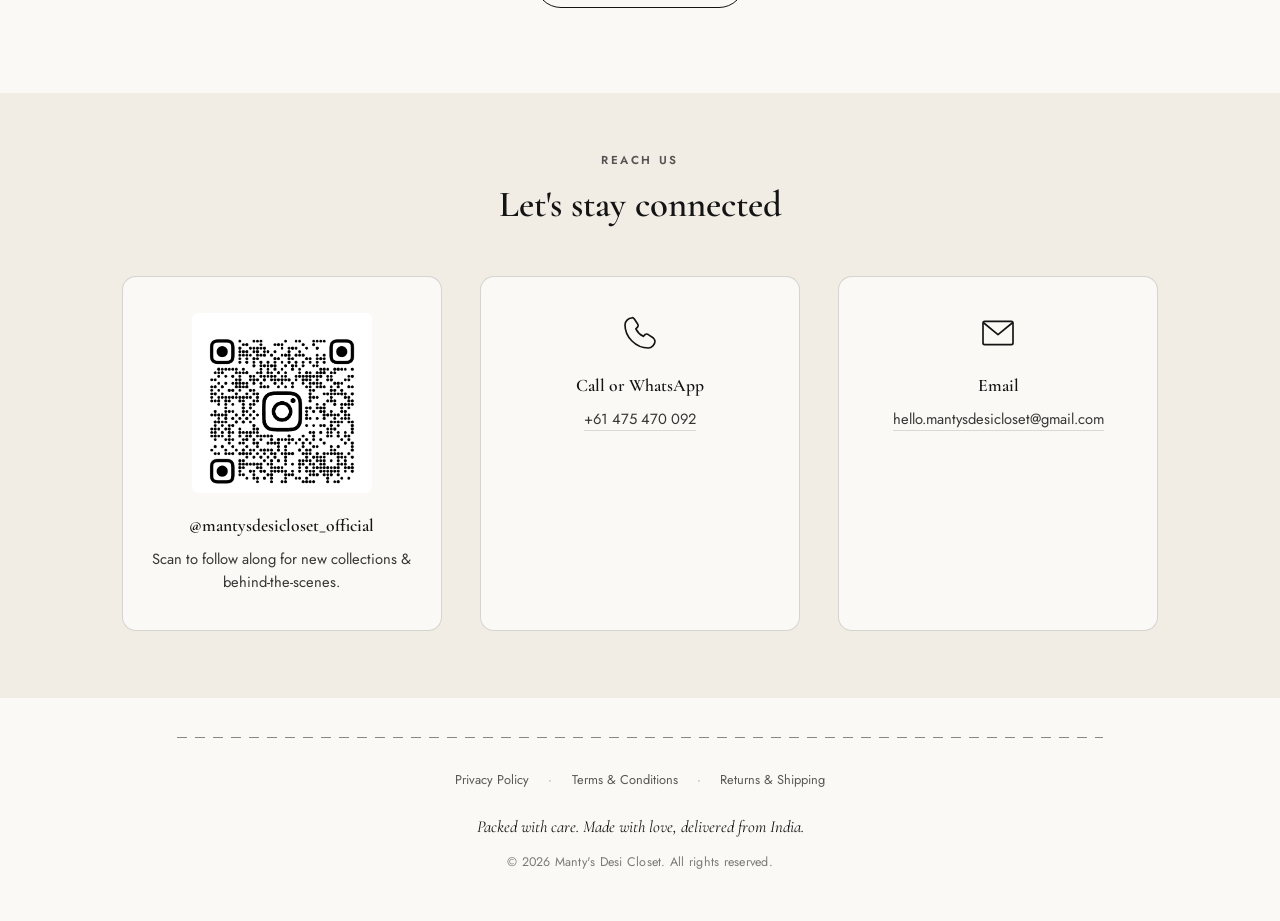
==== commit 5b76d9d7: "footer changes" ====
--- a/index.html
+++ b/index.html
@@ -189,6 +189,13 @@
 
 <footer class="footer">
   <div class="stitch-border" aria-hidden="true"></div>
+  <nav class="footer__links">
+    <a href="privacy-policy.html">Privacy Policy</a>
+    <span aria-hidden="true">&middot;</span>
+    <a href="terms-and-conditions.html">Terms &amp; Conditions</a>
+    <span aria-hidden="true">&middot;</span>
+    <a href="returns-shipping-policy.html">Returns &amp; Shipping</a>
+  </nav>
   <p class="footer__note">Packed with care. Made with love, delivered from India.</p>
   <p class="footer__copy">&copy; <span id="year"></span> Manty's Desi Closet. All rights reserved.</p>
 </footer>
--- a/style.css
+++ b/style.css
@@ -93,12 +93,20 @@
 }
 .nav__links a:not(.nav__cta):hover { border-color: var(--ink); }
 .nav__cta {
+  display: inline-block;
   border: 1px solid var(--ink);
-  padding: 0.5rem 1.1rem;
+  padding: 0.5rem 1.4rem;
   border-radius: 999px;
   font-weight: 500;
+  white-space: nowrap;
+  line-height: 1.4;
+  text-align: center;
 }
 .nav__cta:hover { background: var(--ink); color: var(--paper); }
+
+.nav__links a.nav__cta {
+  border-bottom: 1px solid var(--ink);
+}
 
 /* ===========================================================
    Hero
@@ -353,6 +361,81 @@
 }
 
 /* ===========================================================
+   Footer links
+   =========================================================== */
+   .footer__links {
+    display: flex;
+    justify-content: center;
+    align-items: center;
+    gap: 0.6rem;
+    font-size: 0.8rem;
+    margin-bottom: 1.4rem;
+    flex-wrap: wrap;
+  }
+  .footer__links a {
+    text-decoration: none;
+    opacity: 0.7;
+    border-bottom: 1px solid transparent;
+    margin: 0 0.3rem;
+  }
+  .footer__links a:hover { opacity: 1; border-color: var(--ink); }
+  .footer__links span { opacity: 0.4; margin: 0 0.3rem; }
+  
+  /* ===========================================================
+     Policy pages (Privacy / Terms / Returns)
+     =========================================================== */
+  .policy {
+    max-width: 760px;
+    margin: 0 auto;
+    padding: 3rem var(--gutter) 4rem;
+  }
+  .policy h1 {
+    font-family: var(--font-display);
+    font-weight: 600;
+    font-size: clamp(2rem, 5vw, 2.7rem);
+    margin: 0 0 0.3rem;
+  }
+  .policy__updated {
+    font-family: var(--font-display);
+    font-style: italic;
+    opacity: 0.6;
+    margin: 0 0 2.4rem;
+  }
+  .policy h2 {
+    font-family: var(--font-display);
+    font-weight: 600;
+    font-size: 1.5rem;
+    margin: 1.6rem 0 0.9rem;
+  }
+  .policy h3 {
+    font-family: var(--font-body);
+    font-weight: 600;
+    font-size: 1.05rem;
+    margin: 1.6rem 0 0.6rem;
+  }
+  .policy p { margin: 0 0 1rem; font-size: 0.98rem; }
+  .policy ul, .policy ol { margin: 0 0 1.2rem; padding-left: 1.3rem; }
+  .policy li { margin-bottom: 0.5rem; font-size: 0.98rem; }
+  .policy table {
+    width: 100%;
+    border-collapse: collapse;
+    margin: 0 0 1.6rem;
+    font-size: 0.92rem;
+  }
+  .policy th, .policy td {
+    border: 1px solid var(--line);
+    padding: 0.55rem 0.7rem;
+    text-align: left;
+    vertical-align: top;
+  }
+  .policy th { background: var(--paper-alt); font-weight: 600; }
+  .policy hr { border: none; border-top: 1px solid var(--line); margin: 2.2rem 0; }
+  .policy a { border-bottom: 1px solid var(--line); text-decoration: none; }
+  .policy a:hover { border-color: var(--ink); }
+  .policy strong { font-weight: 600; }
+  .policy em { font-style: italic; }
+  
+/* ===========================================================
    Responsive
    =========================================================== */
 @media (max-width: 760px) {
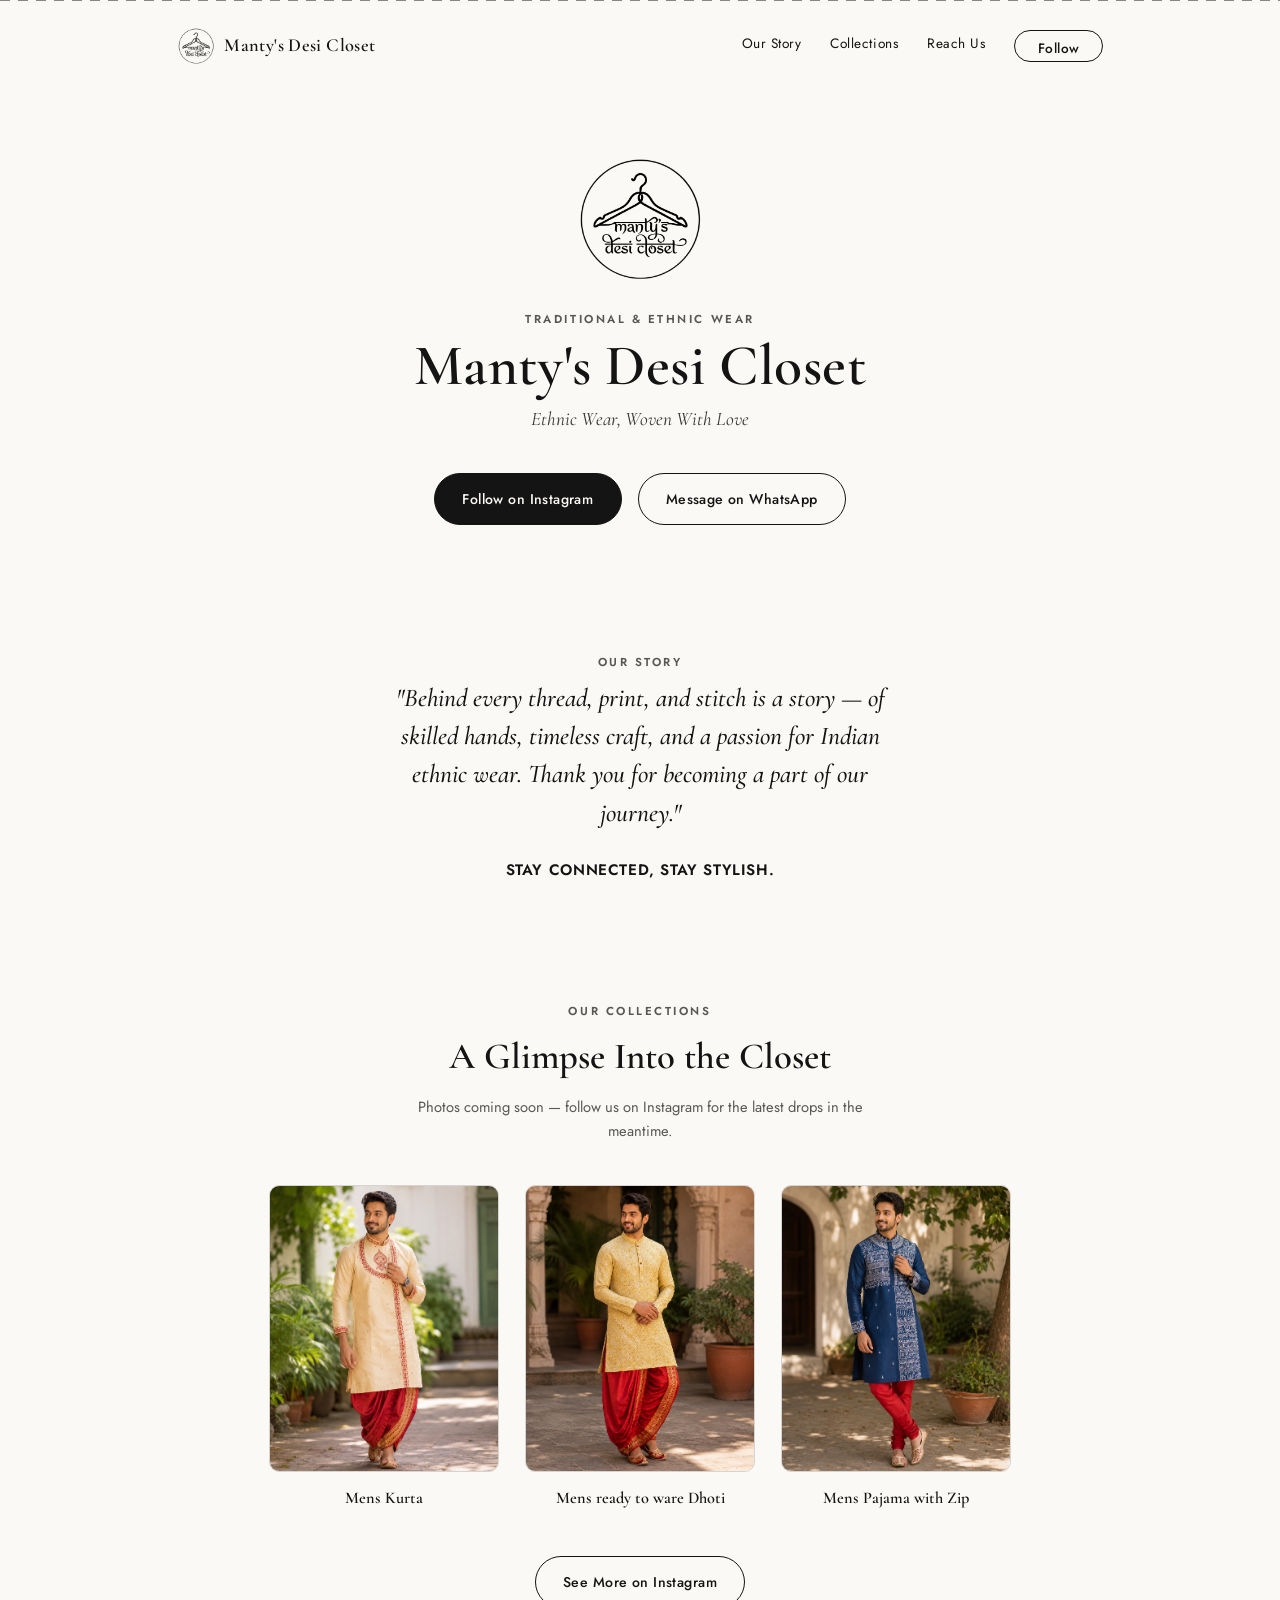
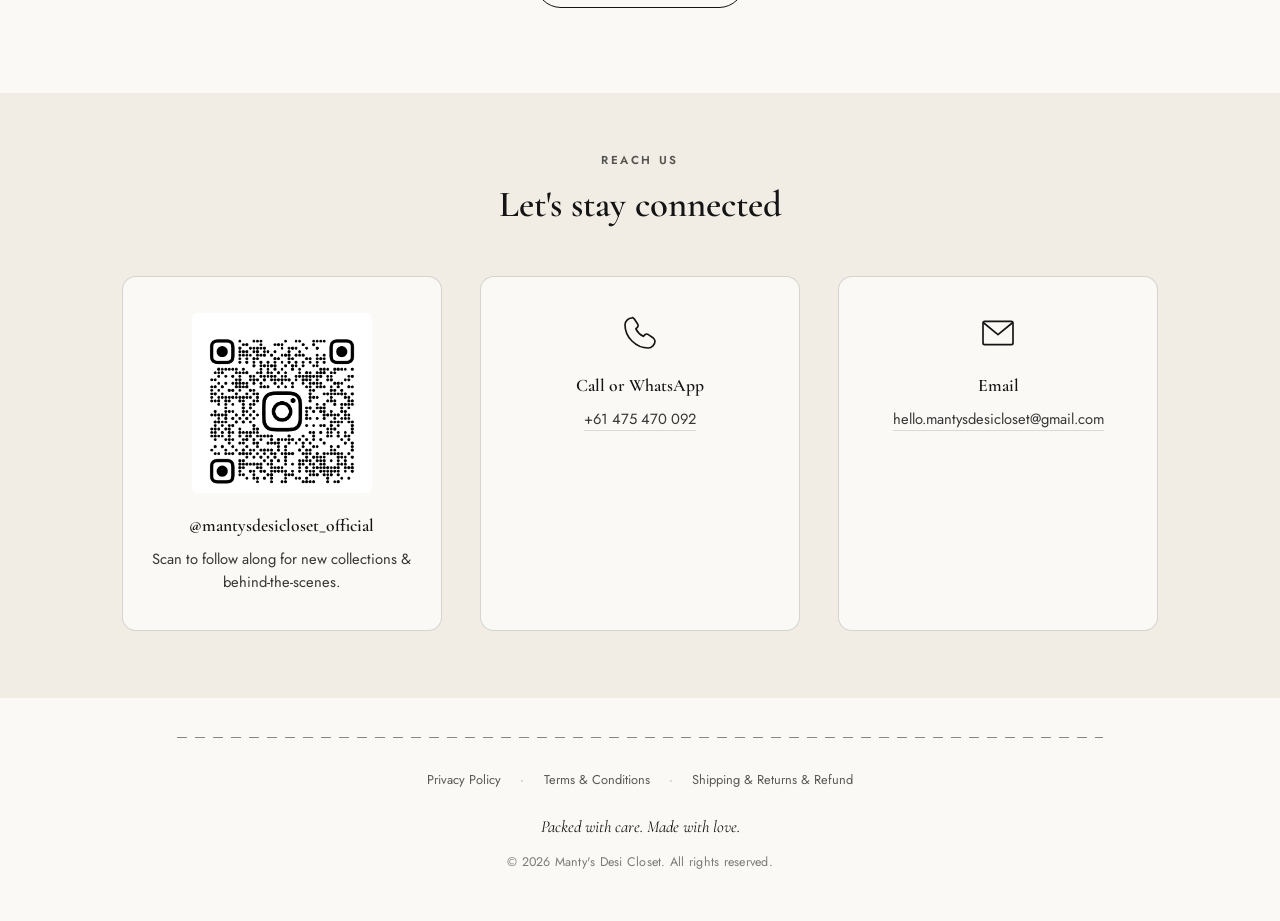
==== commit e7c5ef29: "policy style" ====
--- a/index.html
+++ b/index.html
@@ -194,9 +194,9 @@
     <span aria-hidden="true">&middot;</span>
     <a href="terms-and-conditions.html">Terms &amp; Conditions</a>
     <span aria-hidden="true">&middot;</span>
-    <a href="returns-shipping-policy.html">Returns &amp; Shipping</a>
+    <a href="returns-shipping-policy.html">Shipping &amp; Returns &amp; Refund</a>
   </nav>
-  <p class="footer__note">Packed with care. Made with love, delivered from India.</p>
+  <p class="footer__note">Packed with care. Made with love.</p>
   <p class="footer__copy">&copy; <span id="year"></span> Manty's Desi Closet. All rights reserved.</p>
 </footer>
 
--- a/style.css
+++ b/style.css
@@ -454,3 +454,38 @@
   outline: 2px solid var(--ink);
   outline-offset: 3px;
 }
+
+/* ===========================================================
+   Policy
+   =========================================================== */
+   .policy {
+    max-width: 900px;
+    margin: 0 auto;
+    padding: 60px 30px;
+    text-align: center;
+  }
+
+  .policy h1,
+  .policy h2,
+  .policy h3,
+  .policy p,
+  .policy__updated {
+    text-align: center;
+  }
+
+  .policy ul,
+  .policy ol {
+    display: inline-block;
+    text-align: left;
+    margin: 10px auto 25px;
+    padding-left: 25px;
+  }
+
+  .policy li {
+    margin-bottom: 8px;
+  }
+
+  .policy hr {
+    margin: 35px auto;
+    width: 100%;
+  }
